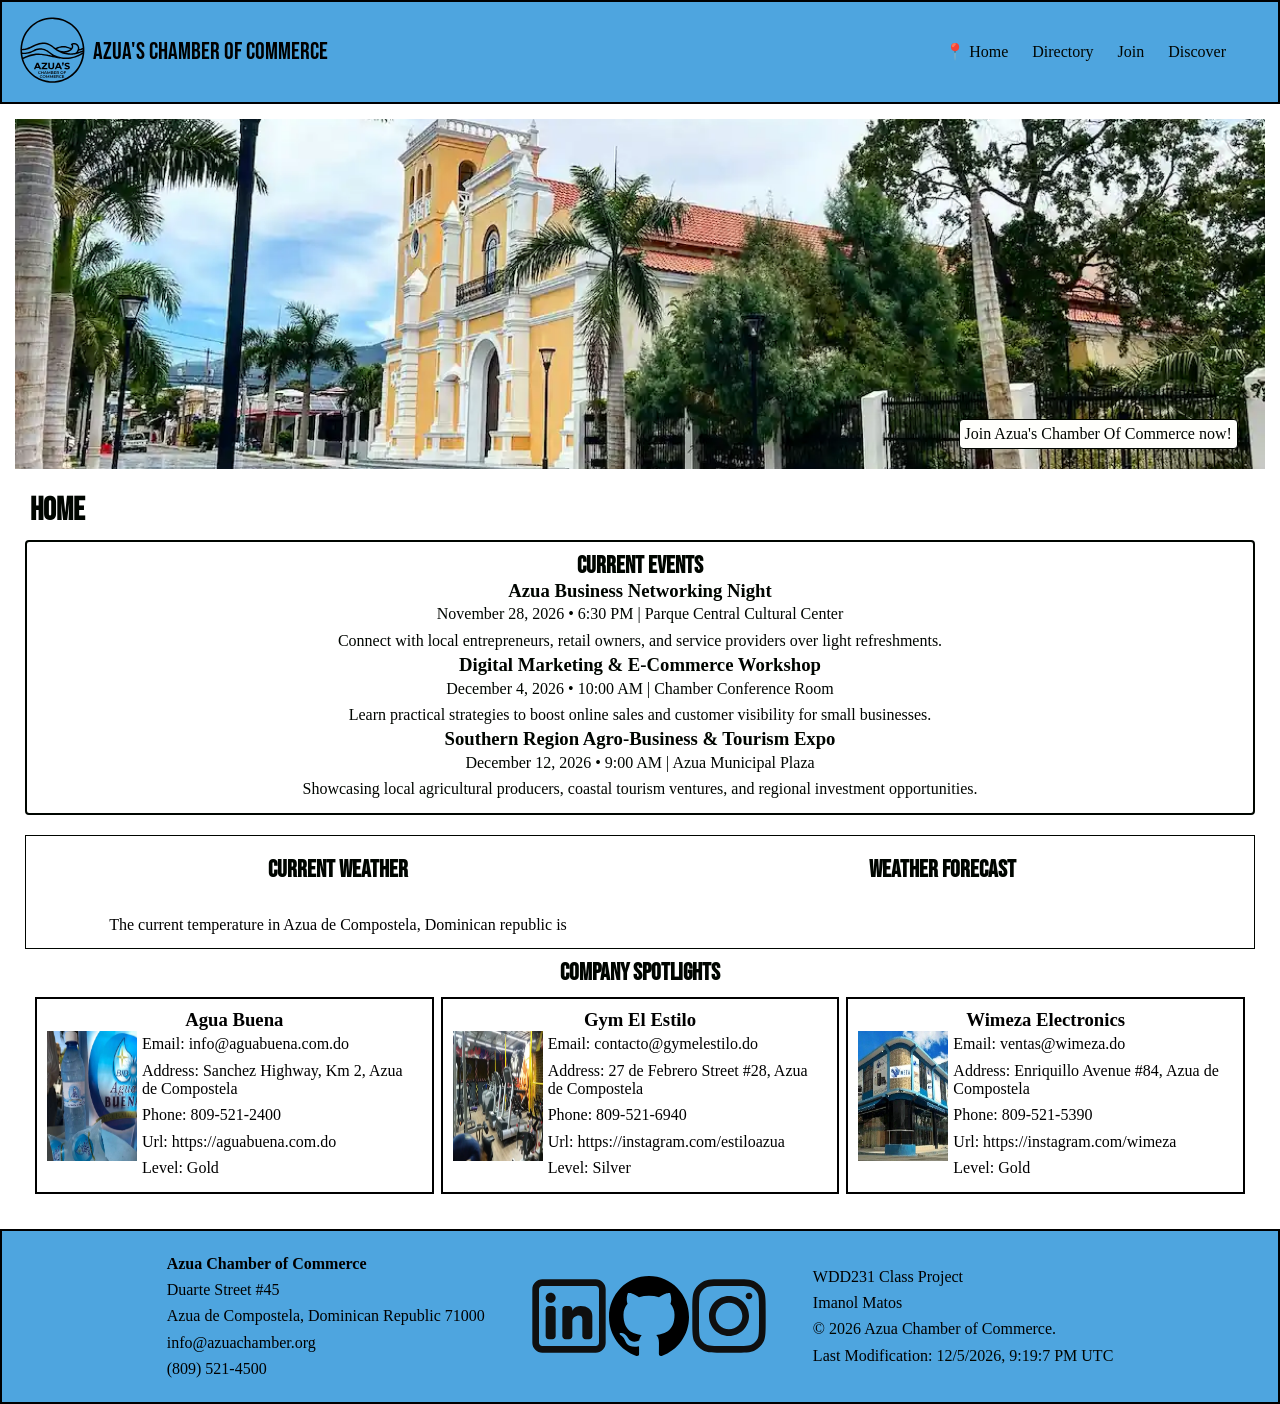
==== chamber/index.html @ 62f4fd49 "draft" ====
<!DOCTYPE html>
<html lang="en">

<head>
    <meta charset="UTF-8">
    <meta name="viewport" content="width=device-width, initial-scale=1.0">
    <title> Azua's Chamber of Commerce</title>
    <meta name="description"
        content="Welcome to the Azua Chamber of Commerce. Connect with local businesses, explore upcoming community events, and grow your network with us.">
    <meta name="author" content="Imanol Arturo Matos Ramirez">
    <link rel="icon" href="images/favicon.ico">
    <link rel="stylesheet" type="text/css" href="styles/normalize.css">
    <link rel="stylesheet" type="text/css" href="styles/chambersmall.css">
    <link rel="stylesheet" type="text/css" href="styles/chamberlarge.css">
    <script src="scripts/homejs.js" defer></script>
    <link rel="preconnect" href="https://fonts.googleapis.com">
    <link rel="preconnect" href="https://fonts.gstatic.com" crossorigin>
    <link
        href="https://fonts.googleapis.com/css2?family=Bebas+Neue&family=Roboto:ital,wght@0,100;0,300;0,400;0,500;0,700;0,900;1,100;1,300;1,400;1,500;1,700;1,900&display=swap"
        rel="stylesheet">
    <meta property="og:title" content="Azua's Chamber of Commerce | Home">
    <meta property="og:description"
        content="Welcome to the Azua Chamber of Commerce. Connect with local businesses, explore upcoming community events, and grow your network with us.">
    <meta property="og:image" content="https://imanolmatos.github.io/wdd231/images/personal.webp">
    <meta property="og:url" content="https://imanolmatos.github.io/wdd231/chamber/index.html">
</head>

<body>
    <header id="headerdivision">
        <div id="logodivision">
            <img src="images/logo.svg" class="logo" alt="Azua Chamber of commerce's logo">
            <span id="name" class="page-title"> Azua's Chamber of Commerce</span>
        </div>
        <button id="menu" aria-label="Open the Navigation Menu"> </button>
        <nav>
            <ul class="navigation">
                <li><a href="index.html" title="Home" class="nav-link active"> Home </a></li>
                <li><a href="directory.html" title="Directory" class="nav-link">Directory</a></li>
                <li><a href="#" class="nav-link" title="Join"> Join</a></li>
                <li><a href="#" class="nav-link" title="Discover"> Discover</a></li>
            </ul>
        </nav>
    </header>
    <main>
        <div id="homeHero">
            <img src="images/azuacentralpark.webp"
                alt="Rain-slicked pedestrian plaza and palm trees in front of the yellow historic church">
            <a href="#" id="homeLink"> Join Azua's Chamber Of Commerce now!</a>
        </div>
        <div id="homeGrid">
            <h1>Home</h1>
            <section id="events">
                <h2 class="home-h2">Current Events</h2>
                <ul id="current-events">
                    <li>
                        <h3>
                            Azua Business Networking Night
                        </h3>
                        <p> November 28, 2026 • 6:30 PM | Parque Central Cultural Center </p>
                        <p> Connect with local entrepreneurs, retail owners, and service providers over light
                            refreshments.</p>
                    </li>
                    <li>
                        <h3>
                            Digital Marketing & E-Commerce Workshop
                        </h3>
                        <p>December 4, 2026 • 10:00 AM | Chamber Conference Room</p>
                        <p>Learn practical strategies to boost online sales and customer visibility for small
                            businesses.</p>
                    </li>
                    <li>
                        <h3>
                            Southern Region Agro-Business & Tourism Expo
                        </h3>
                        <p> December 12, 2026 • 9:00 AM | Azua Municipal Plaza </p>
                        <p> Showcasing local agricultural producers, coastal tourism ventures, and regional investment
                            opportunities.
                        </p>
                    </li>
                </ul>
            </section>
            <section id="weatherSection">
                <div>
                <h2 class="home-h2"> Current Weather</h2> 
                <img class="weather-icon" src="" alt="">
                <p id="description">The current temperature in Azua de Compostela, Dominican republic is <span
                        id="current-temp"></span></p>
                <figure>
                    <figcaption></figcaption>
                </figure>
                </div>
                <div>
                 <h2 class="home-h2"> Weather Forecast </h2>
                <div id="forecast"> 
                </div>
                </div>
            </section>
            <h2>Company Spotlights</h2>
            <section id="directory">
            </section>

        </div>
    </main>
    <footer>
        <div>
            <p><strong>Azua Chamber of Commerce</strong></p>
            <p> Duarte Street #45</p>
            <p>Azua de Compostela, Dominican Republic 71000</p>
            <p> info@azuachamber.org</p>
            <p>(809) 521-4500</p>
        </div>
        <div>
            <nav>
                <ul id="footerlink">
                    <li><a href="https://www.linkedin.com/in/imanol-matos-64964a22b/" title="Linkedin" target="_blank">
                            <img src="images/linkedin.svg" alt="Imanol Matos's linkedin" class="logo"></a></li>
                    <li><a href="https://github.com/imanolmatos" title="Github" target="_blank"><img
                                src="images/github.svg" alt="Imanol Matos's github" class="logo"> </a></li>
                    <li><a href="https://www.instagram.com/churchofjesuschrist/" title="Instagram" target="_blank"> <img
                                src="images/instagram.svg" alt="Church of Jesuscrist's instagram" class="logo"> </a>
                    </li>
                </ul>
            </nav>
        </div>
        <div>
            <p>WDD231 Class Project</p>
            <p>Imanol Matos</p>
            <p>&copy; <span id="currentyear"></span> Azua Chamber of Commerce.</p>
            <p> Last Modification: <span id="last"> </span></p>
        </div>
    </footer>
</body>

</html>
---- chamber/styles/chambersmall.css ----
:root {
    --primary-color: #4EA5DF;
    --secondary-color: #FFFFFC;
    --accent1-color: #376323;
    --accent2-color: #000500;

    --heading-font: 'Bebas Neue', cursive;
    --paragraph-font: 'Roboto', sans-serif;

    --nav-background-color: #2892D7;
    --nav-link-color: #000500;
    --nav-hover-link-color: #376323;
    --nav-hover-background-color: #FFFFFC;
}


* {
    margin: 0;
    padding: 0;
    box-sizing: border-box;
}


body {
    width: 100%;
    height: 100%;
}

h1,
h2 {
    font-family: var(--heading-font);
    color: var(--accent2-color);

}

h3 {
    text-align: center;
}

#logodivision {
    display: flex;
    align-items: center;

}


header {
    padding: 10px;
    background-color: var(--primary-color);
    border: 2px solid rgba(0, 0, 0, 1);
}


main {
    display: grid;
    gap: 10px;
    padding: 15px;
    grid-template-columns: 1fr;
    justify-content: center;
}

main h1 {
    grid-column: 1/2;
    text-align: left;
    margin: 0px;
    padding-left: 5px;
}

#name {
    display: block;
    text-align: left;
    font-family: var(--heading-font);
    font-size: 24px;
    padding: 1px;

}

p {
    padding: 4px;

}

.navigation {
    list-style: none;
    display: flex;
    flex-direction: column;
    align-items: flex-start;
}


.navigation a {
    display: none;
    color: var(--nav-link-color);
    padding: 0.75rem;
    text-decoration: none;
    text-align: center;
}

.navigation a:hover {
    font-weight: 700;
    text-decoration: underline;
    text-decoration-color: var(--accent1-color);
}



/* Directory Information */

#directory {
    display: grid;
    grid-template-columns: repeat(auto-fit, minmax(320px, 1fr));
    gap: 7px;
    justify-content: center;
    text-align: left;
}


#directory section img {
    width: 90px;
    height: 130px;
}

#directory section h3 {
    grid-column: 1/3;
    text-align: center;
    justify-content: center;
}


#directory section {
    display: grid;
    grid-template-columns: auto 1fr;
    gap: 1px;
    border: 2px solid rgba(0, 0, 0, 1);
    padding: 5px;
}

section.card p {
    justify-content: center;
    align-content: center;
}



/* Footer Information */
footer {
    align-content: center;
    padding: 25px;
    background-color: var(--primary-color);
    border: 2px solid rgba(0, 0, 0, 1);
    justify-content: center;
    align-items: center;
    text-align: left;
    gap: 30px;
    display: grid;
    grid-template-columns: 1fr;
}



footer span {
    color: var(--accent2-color);
}


#footerlink {

    list-style: none;
    display: flex;
    flex-direction: row;
    justify-content: center;

}

.logo {

    width: 80px;
    display: flex;
    flex-direction: row;

}


/* Filter information */
#filter {
    display: flex;
    flex-direction: row;
    justify-content: center;
}

.filterbutton {
    border-radius: 4px;
    padding: 10px;
    padding-left: 40px;
    padding-right: 40px;
    margin: 2px;
    text-align: center;
    justify-content: center;
}

.buttonActivated {
    background-color: var(--primary-color);
}


#directory.filterList {
    gap: 0;
    display: flex;
    flex-direction: column;
}

#directory.filterList img {
    display: none;
}


#directory.filterList section {
    display: grid;
    grid-template-columns: minmax(0, 1fr) minmax(0, 4fr);
    border: none;
    padding: 10px;
    align-items: center;
}

#directory.filterList p {
    overflow-wrap: anywhere;
}

#directory.filterList section:nth-child(odd) {
    background-color: rgba(78, 165, 223, 0.15);
}


#directory.filterList section div {
    display: grid;
    grid-template-columns: 1fr 1fr 1fr 1fr 1fr;
}


#directory.filterList h3 {
    text-align: left;
    grid-column: auto;
}

/* Menu and Header Information */

#menu {
    font-size: 1.5rem;
    border: 0;
    background: none;
    color: var(--accent2-color);
    position: absolute;
    top: 1rem;
    right: 1rem;
}

#menu::before {
    content: "☰";
}

#menu.open::before {
    content: "X";
}

#page-title {
    font-family: var(--paragraph-font);
    font-size: 30px;

}


.open a {
    display: block;
}

#page-title.open {
    display: none;
}

.active::before {
    content: "📍";
}

/* Home info */

#homeHero img {
    width: 100%;
    height: auto;
    max-height: 350px;
    object-fit: cover;
    object-position: center center;
}

#homeHero {
    position: relative;
    
}

#homeLink {
    position: absolute;
    bottom: 1.5rem;
    right: 1.7rem;
    white-space: nowrap;
    background-color: var(--secondary-color);
    padding: 5px;
    border-color: #000500;
    border: 1px solid var(--accent2-color);
    border-radius: 4px;
    text-decoration: none;
    color: var(--accent2-color);
}




.home-h2 {
    text-align: center;
}

#homeGrid {
    text-align: center;
    padding: 10px;
}

#homeGrid section { 
    padding: 10px;
}
#current-events  {
    list-style: none;
}

#events {
    margin-top: 10px;
     border-color: #000500;
    border: 2px solid var(--accent2-color);
    border-radius: 4px;
    text-decoration: none;
    color: var(--accent2-color);

}



#weatherSection h2  {
    padding: 0px;
    margin: 10px;
}
---- chamber/styles/chamberlarge.css ----
@media screen and (min-width:800px) {


    main h1 {
        grid-column: 1/3;
        text-align: left;
    }

    #headerdivision {
        display: flex;
        align-items: center;
        justify-content: space-between;
        padding-right: 40px;


    }

    .navigation {
        display: flex;
        flex-direction: row;


    }


    #menu {
        display: none;
    }


    #directory.filterList section div {
        display: grid;
        grid-template-columns: repeat(5, minmax(0, 1fr));
    }



    .navigation a {
        display: block;
        flex: 1 1 100%;
    }

    footer {
        align-content: center;
        padding: 20px;
        background-color: var(--primary-color);
        border: 2px solid rgba(0, 0, 0, 1);
        display: flex;
        justify-content: center;
        align-items: center;
        text-align: left;
        padding: 20px;
        gap: 40px;
    }

    #weatherSection  {
    display: grid;
    grid-template-columns: 1fr 1fr;
    padding: 0px;
    margin-top: 20px;
    margin-bottom: 10px;
    border: 0.5px solid var(--accent2-color);
}
}
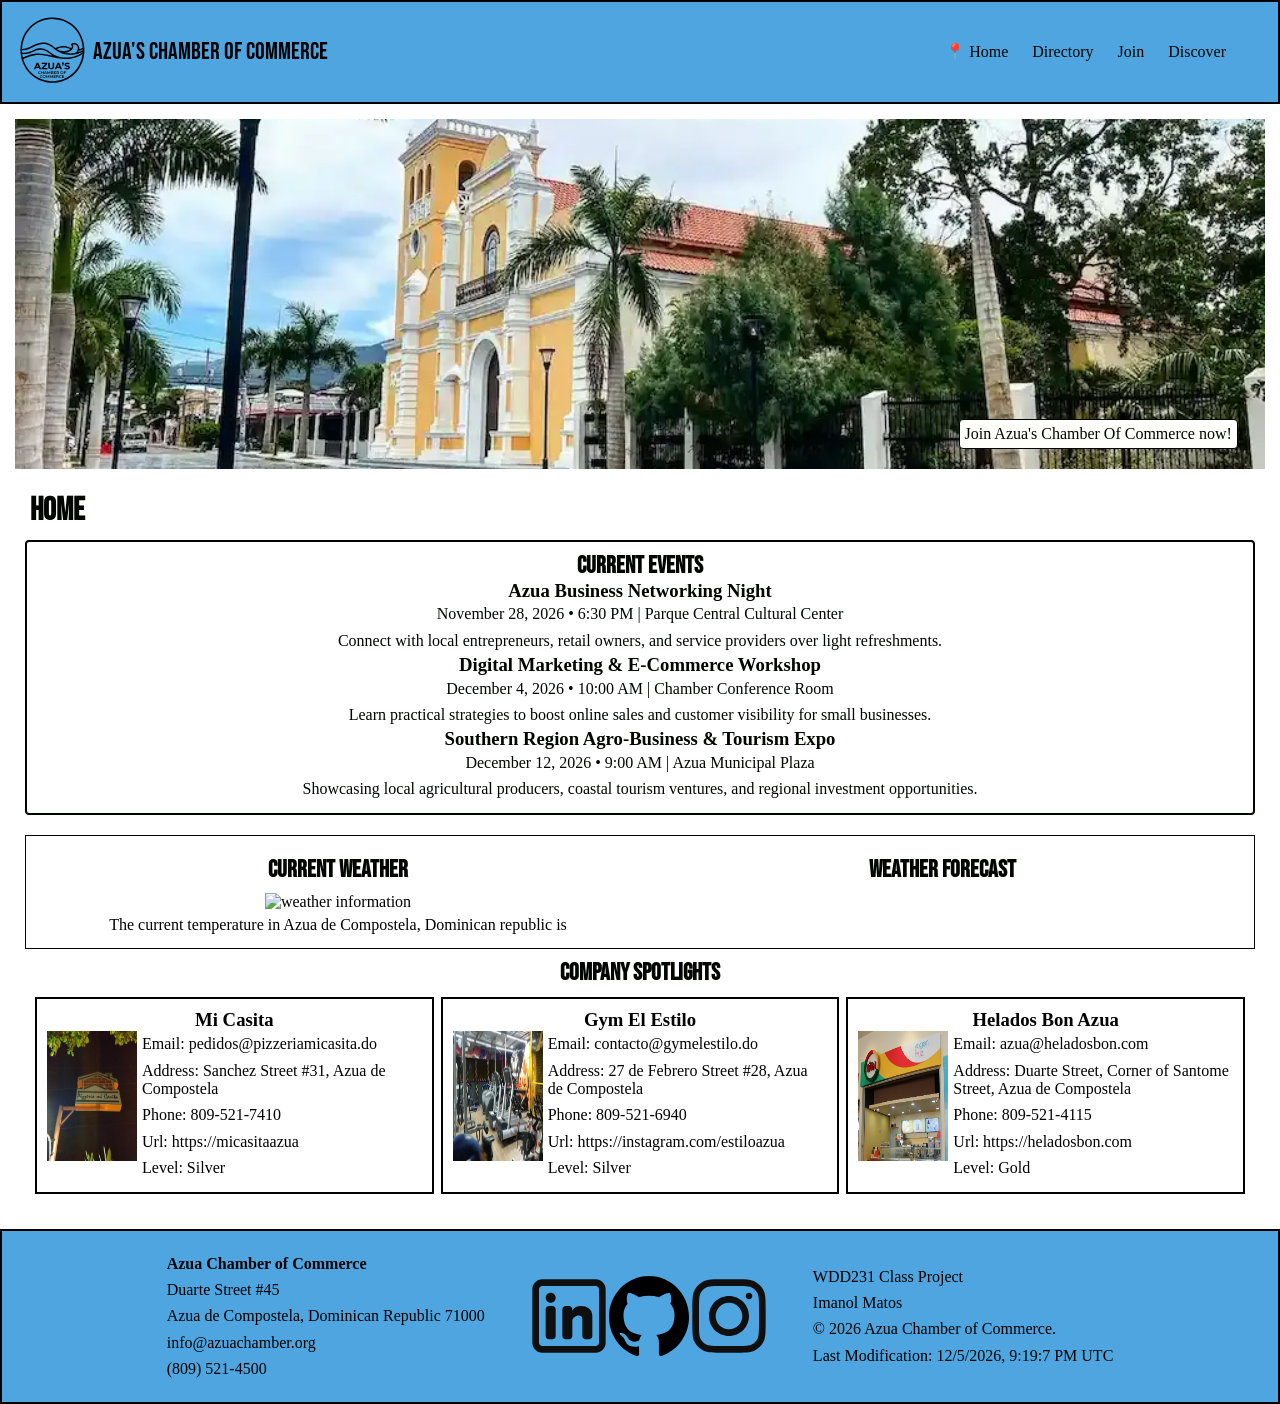
==== commit d527e837: "submision week3" ====
--- a/chamber/index.html
+++ b/chamber/index.html
@@ -82,7 +82,7 @@
             <section id="weatherSection">
                 <div>
                 <h2 class="home-h2"> Current Weather</h2> 
-                <img class="weather-icon" src="" alt="">
+                <img class="weather-icon" src="https://openweathermap.org/img/wn/01d.png" alt="weather information">
                 <p id="description">The current temperature in Azua de Compostela, Dominican republic is <span
                         id="current-temp"></span></p>
                 <figure>
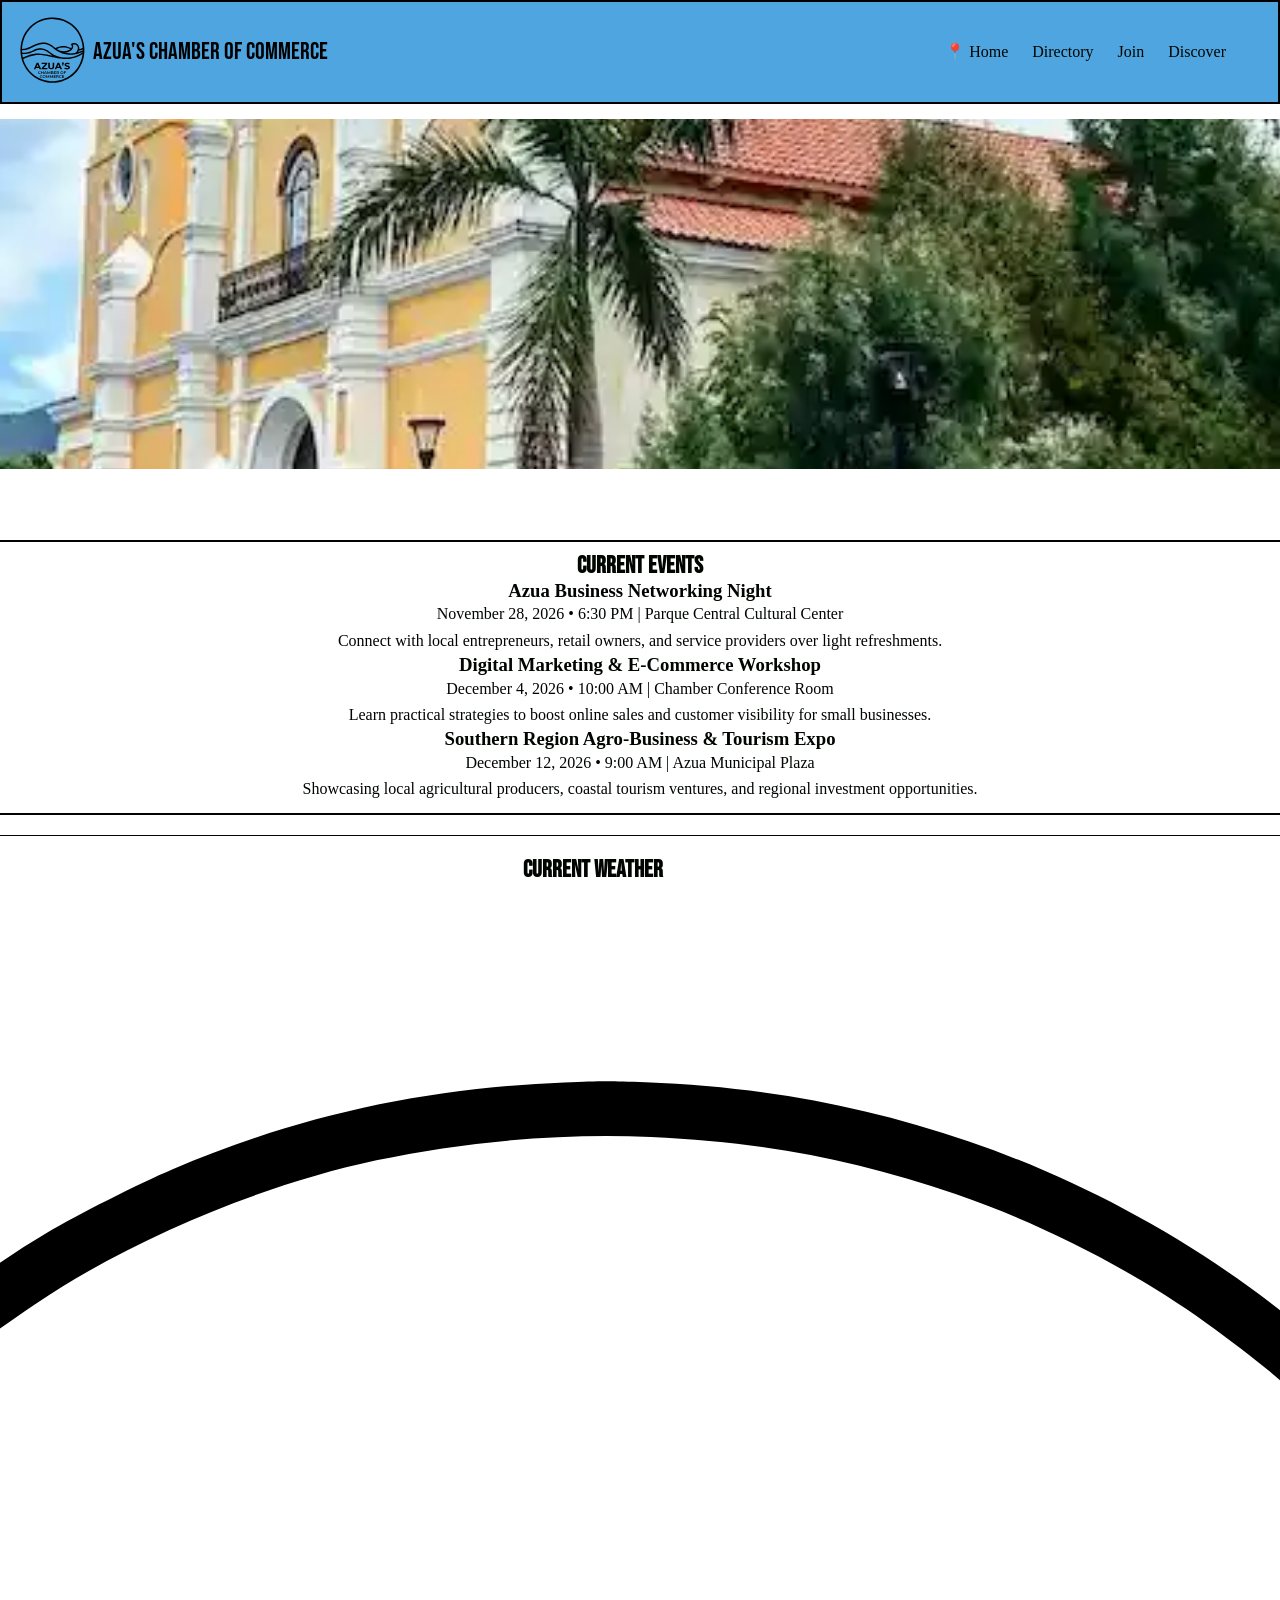
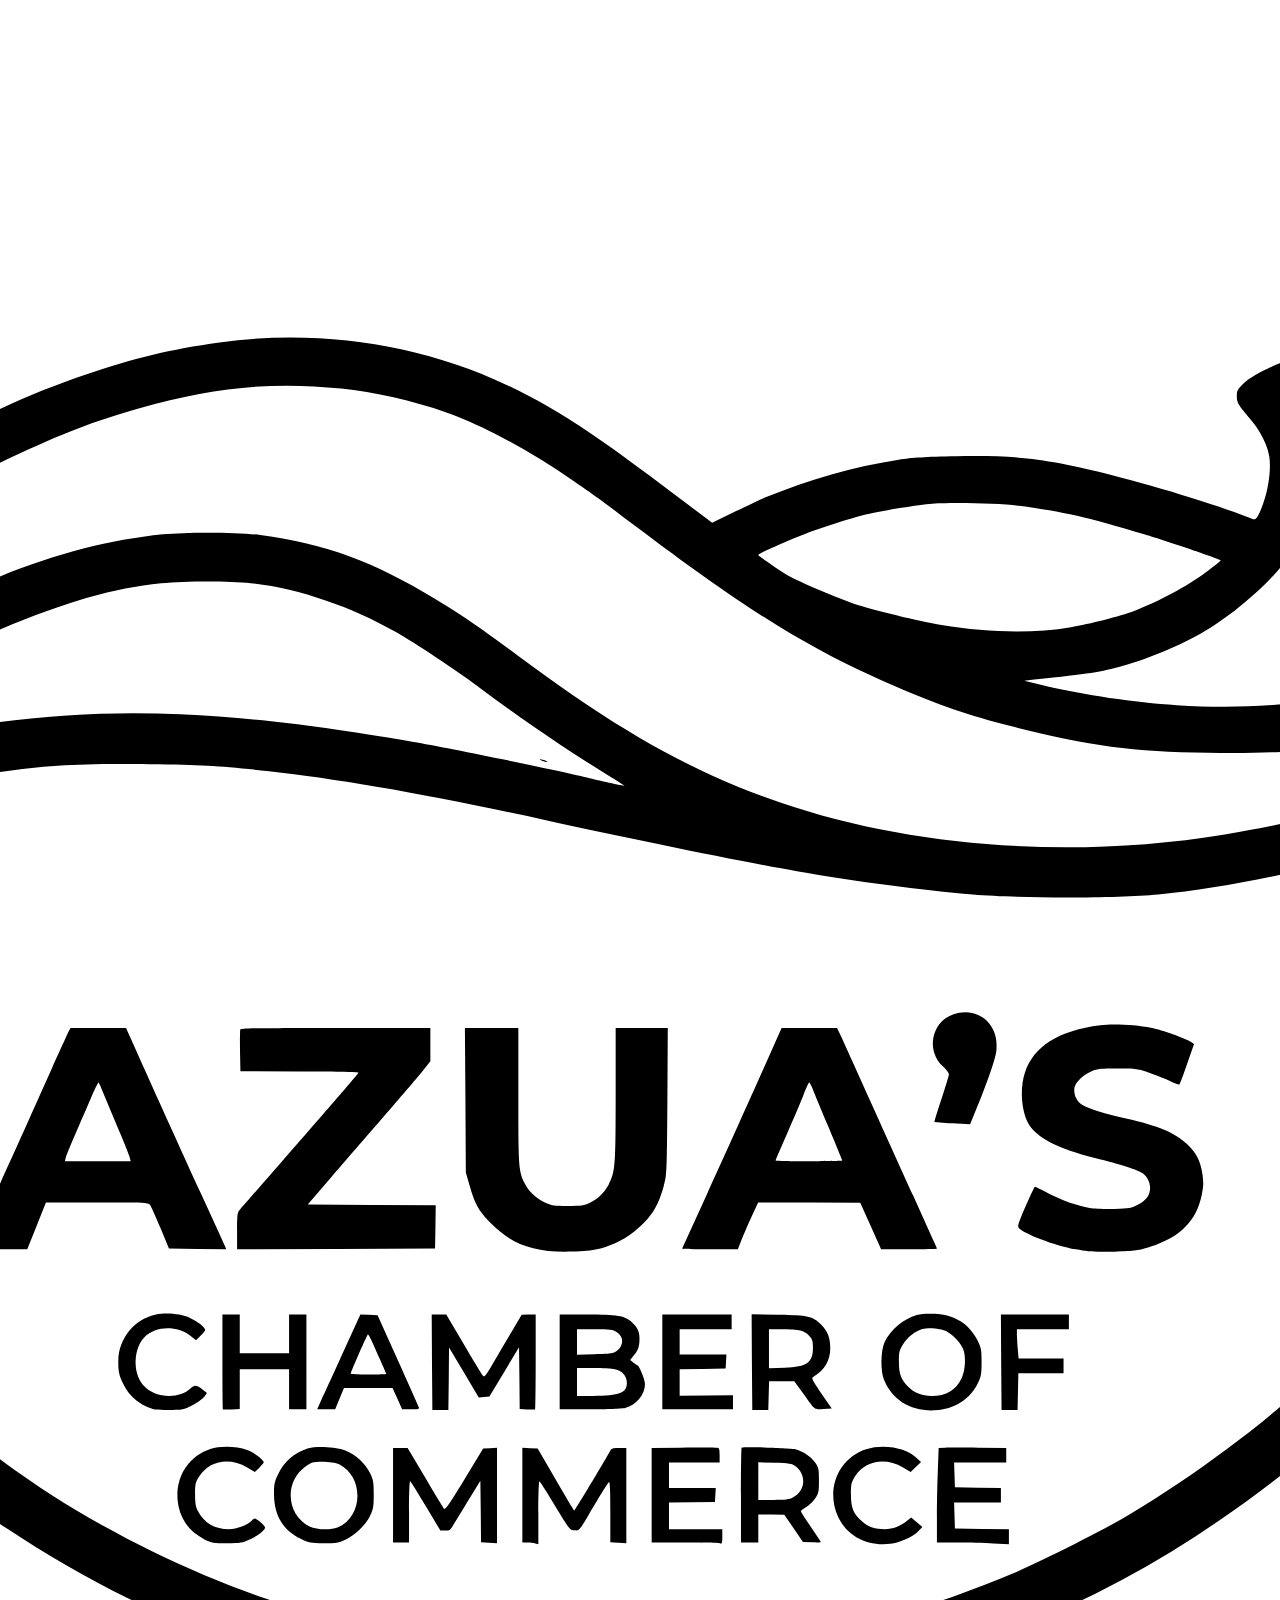
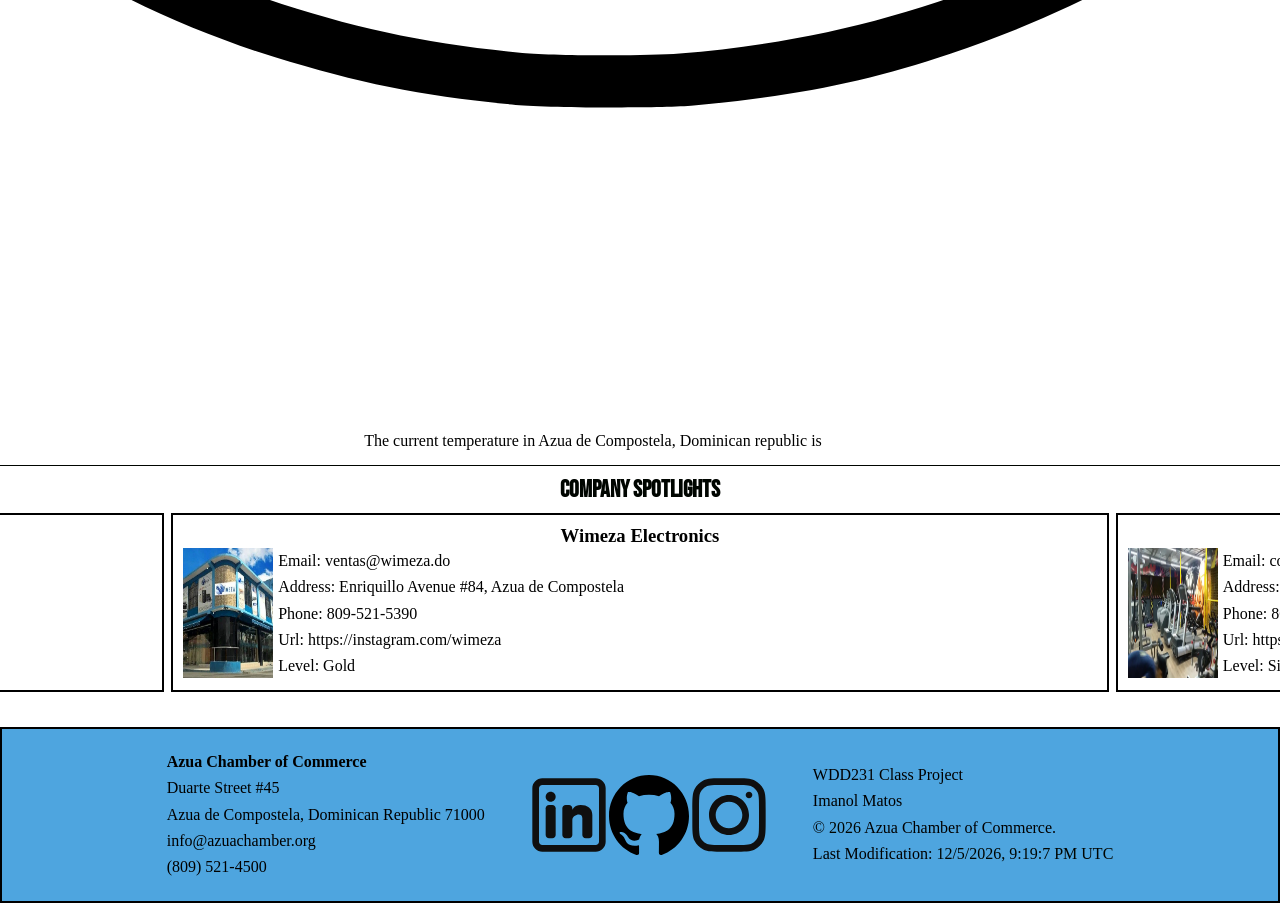
==== commit 64543556: "logo will show" ====
--- a/chamber/index.html
+++ b/chamber/index.html
@@ -82,7 +82,7 @@
             <section id="weatherSection">
                 <div>
                 <h2 class="home-h2"> Current Weather</h2> 
-                <img class="weather-icon" src="https://openweathermap.org/img/wn/01d.png" alt="weather information">
+                <img class="weather-icon" src="images/logo.svg"  alt="logo, weather information will show">
                 <p id="description">The current temperature in Azua de Compostela, Dominican republic is <span
                         id="current-temp"></span></p>
                 <figure>
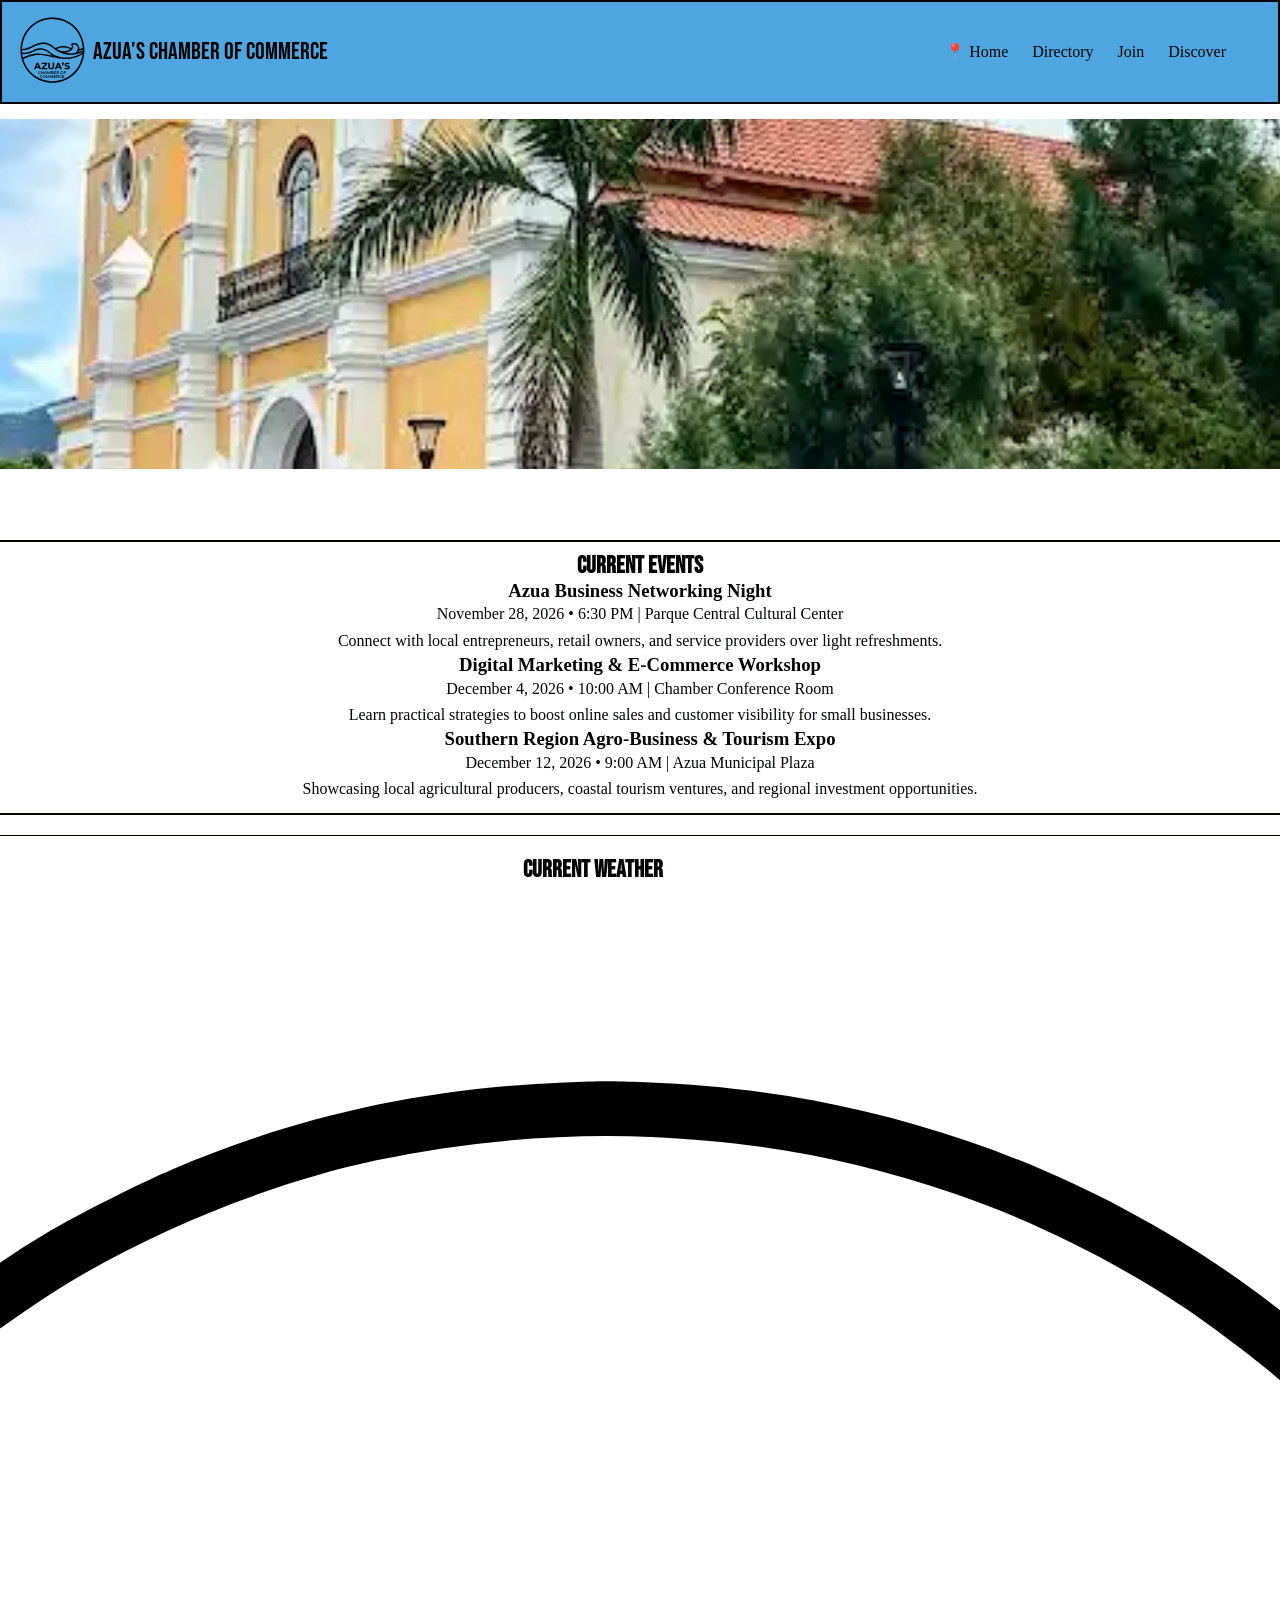
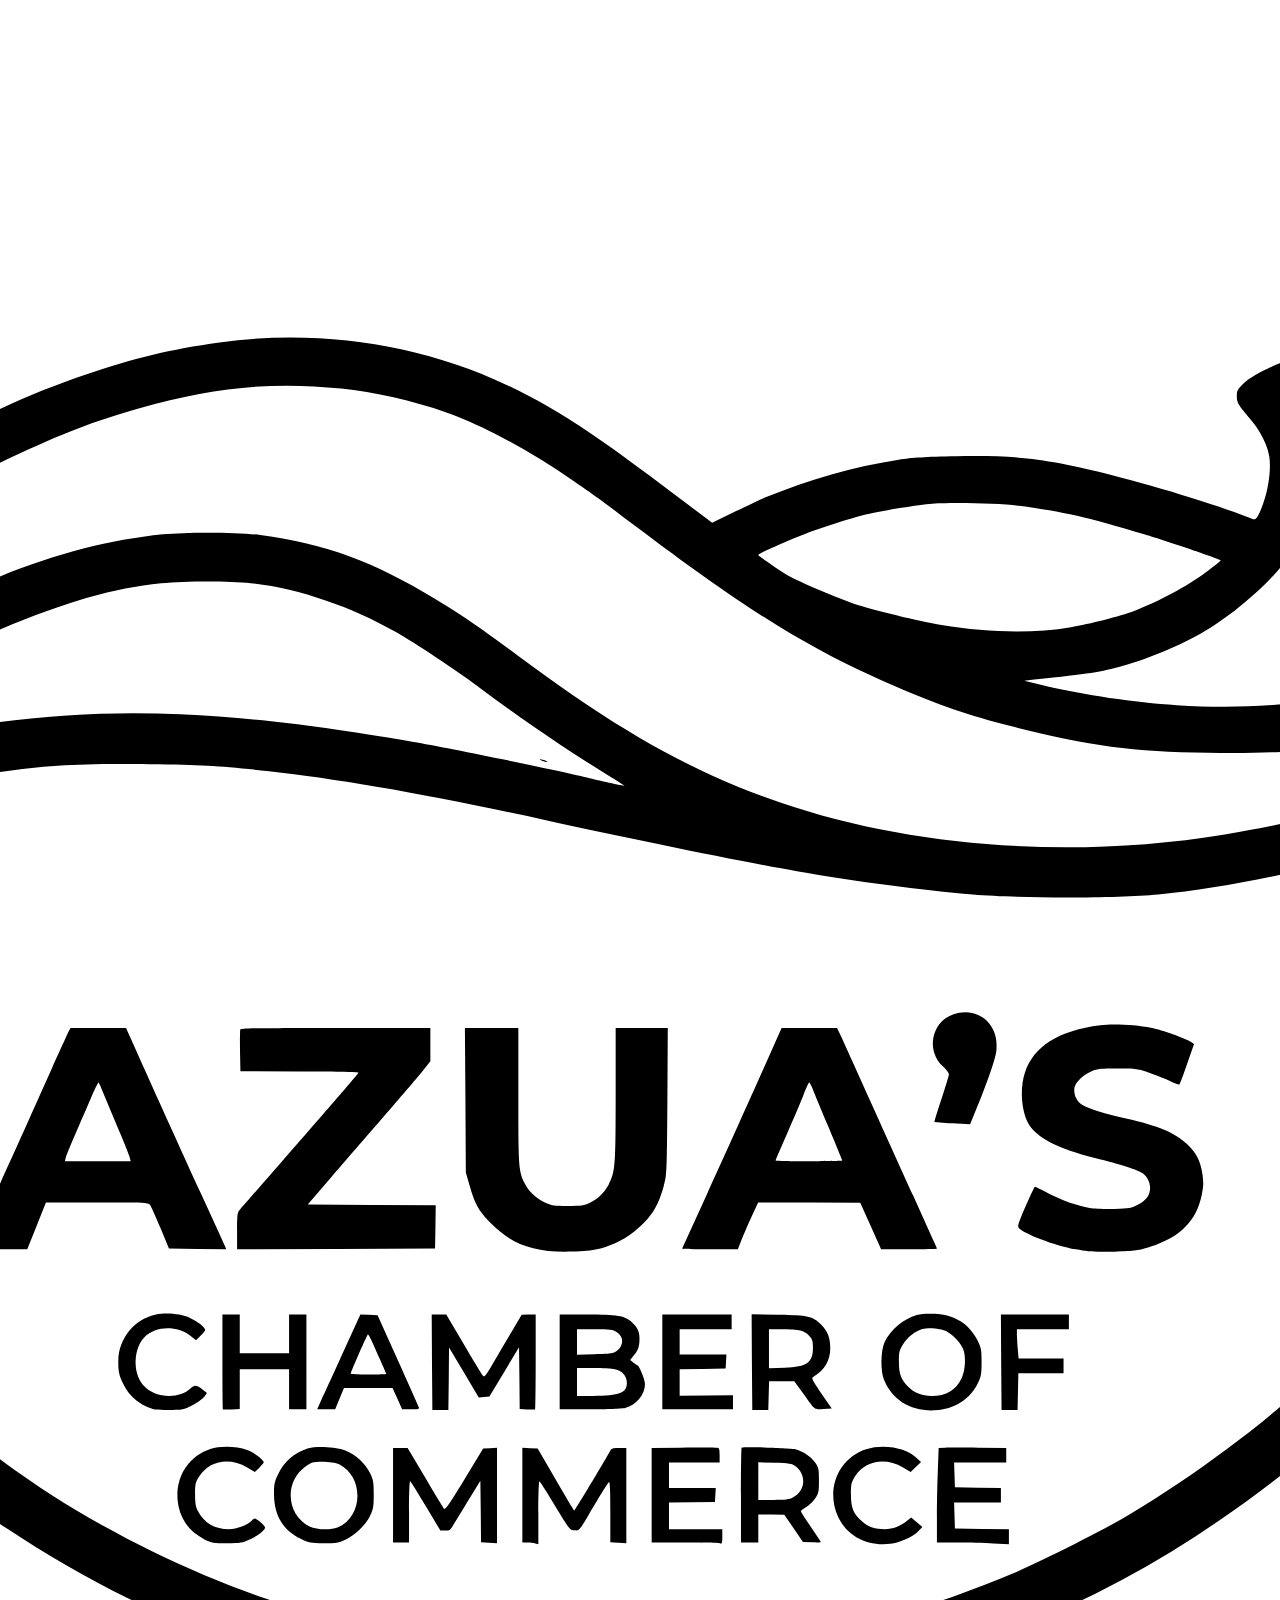
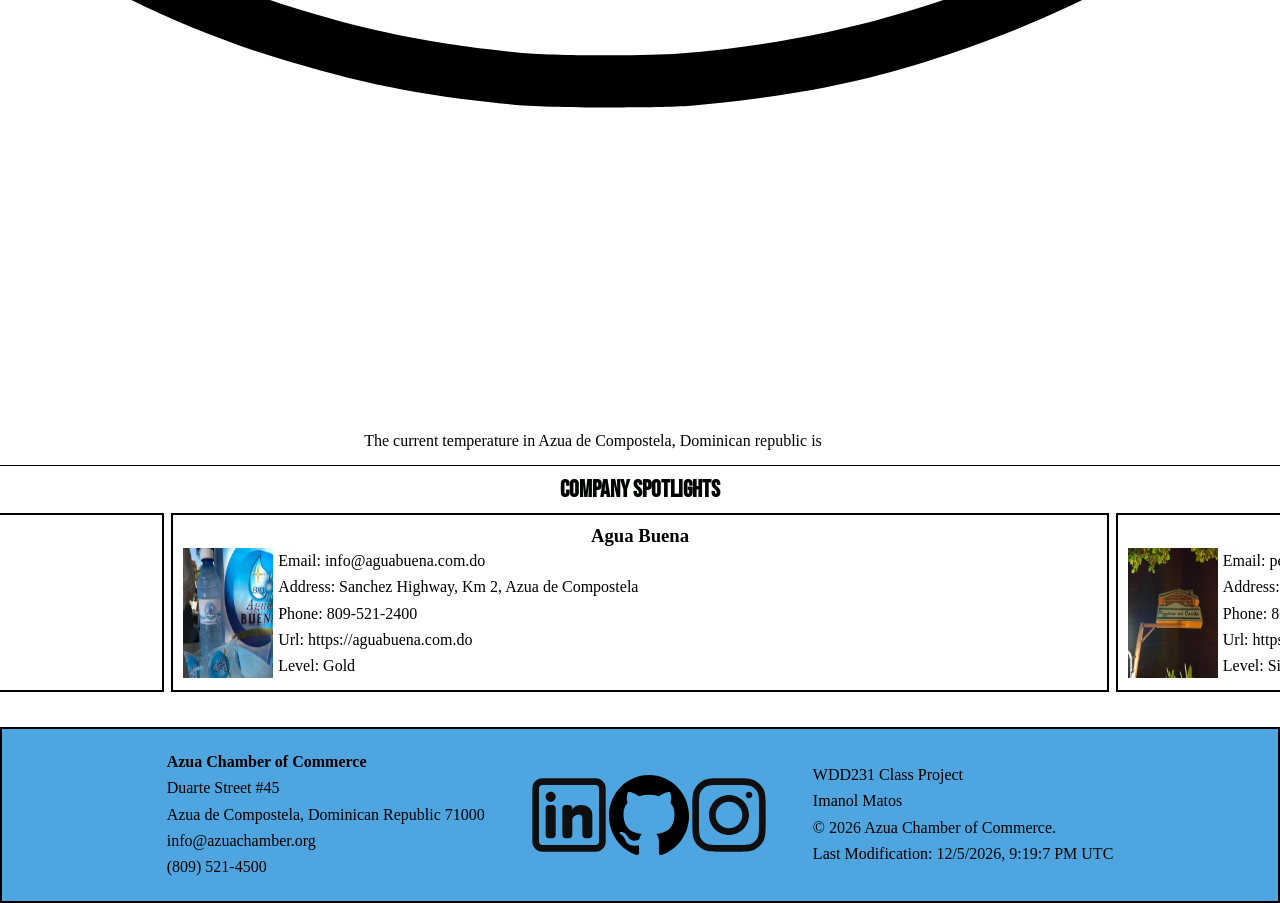
==== commit 13c686b9: "or url" ====
--- a/chamber/index.html
+++ b/chamber/index.html
@@ -21,7 +21,7 @@
     <meta property="og:title" content="Azua's Chamber of Commerce | Home">
     <meta property="og:description"
         content="Welcome to the Azua Chamber of Commerce. Connect with local businesses, explore upcoming community events, and grow your network with us.">
-    <meta property="og:image" content="https://imanolmatos.github.io/wdd231/images/personal.webp">
+    <meta property="og:image" content="https://imanolmatos.github.io/wdd231/chamber/images/azuacentralpark.webp">
     <meta property="og:url" content="https://imanolmatos.github.io/wdd231/chamber/index.html">
 </head>
 
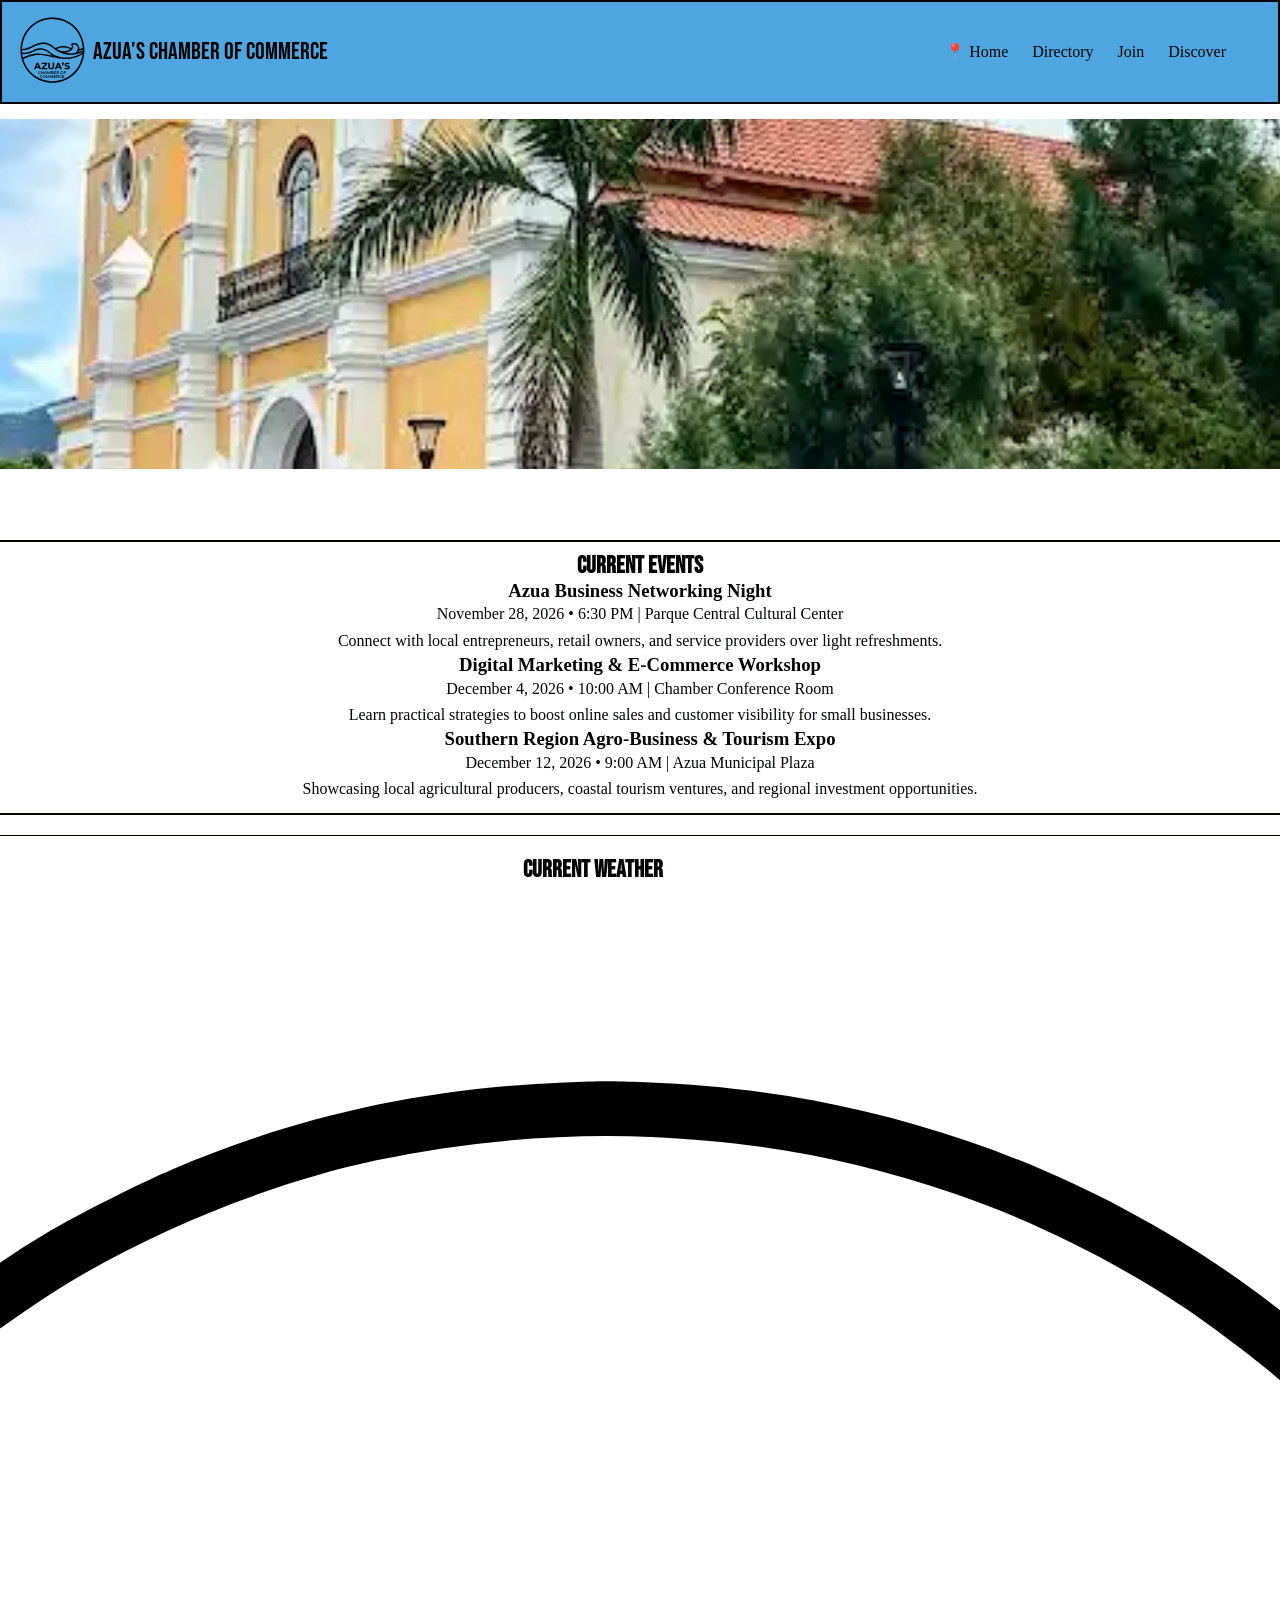
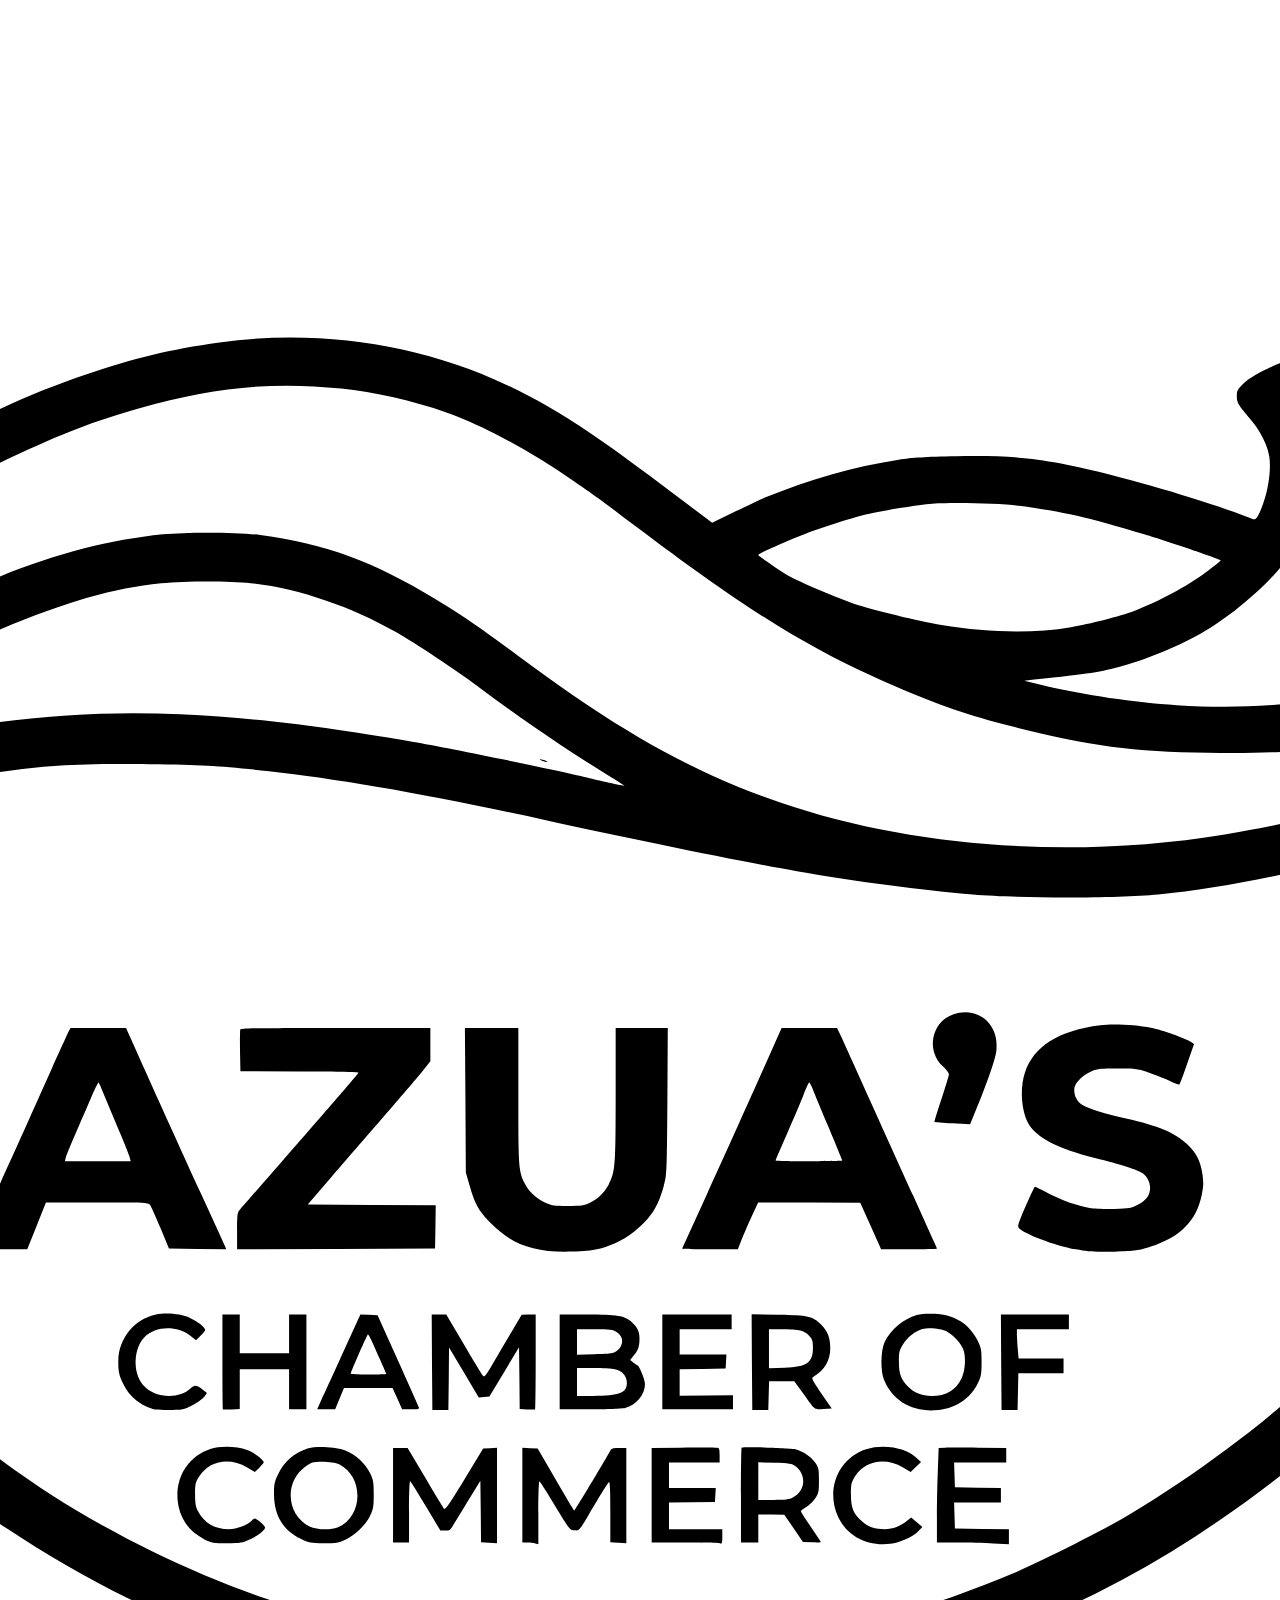
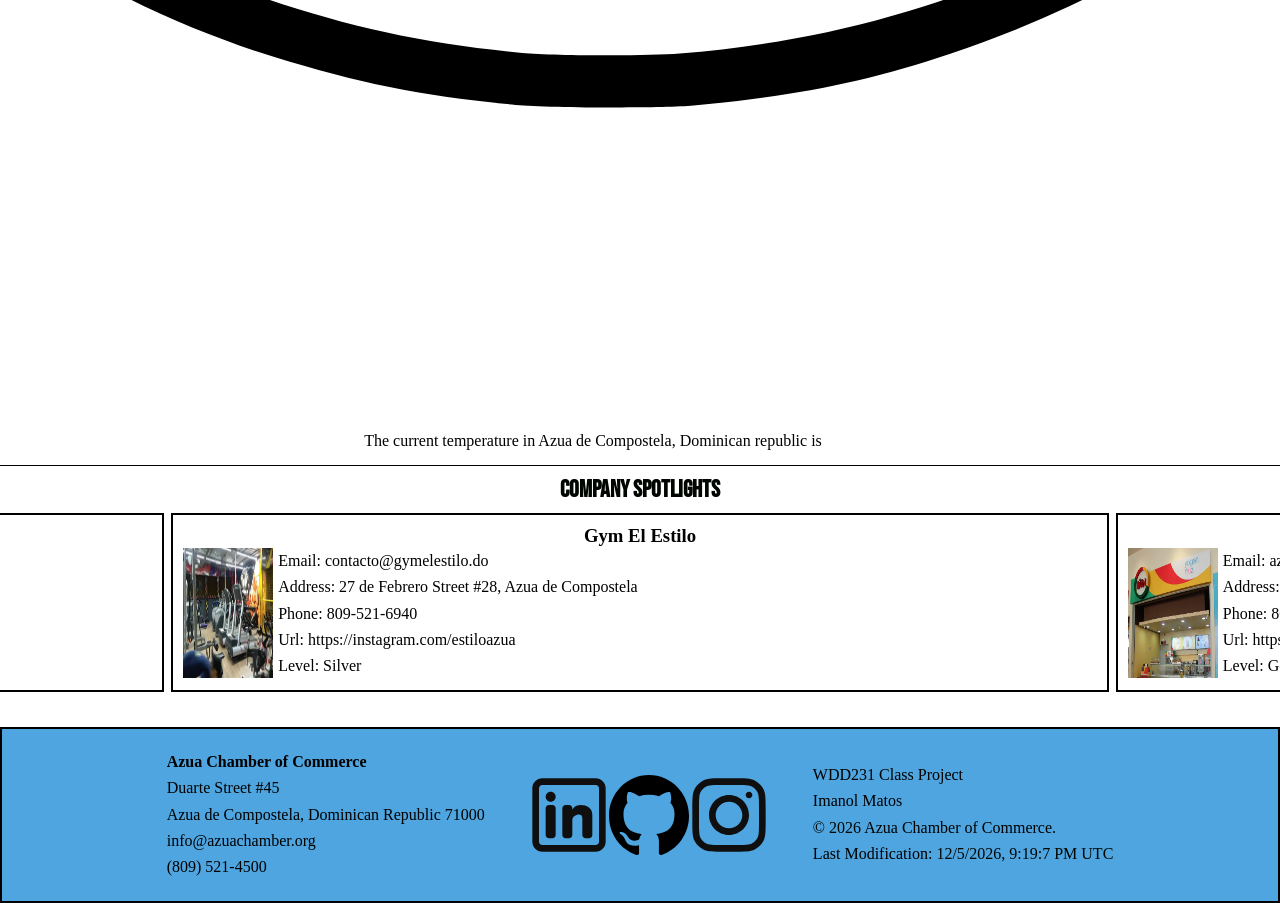
==== commit 978f22a3: "changes" ====
--- a/chamber/index.html
+++ b/chamber/index.html
@@ -36,7 +36,7 @@
             <ul class="navigation">
                 <li><a href="index.html" title="Home" class="nav-link active"> Home </a></li>
                 <li><a href="directory.html" title="Directory" class="nav-link">Directory</a></li>
-                <li><a href="#" class="nav-link" title="Join"> Join</a></li>
+                <li><a href="join.html" class="nav-link" title="Join"> Join</a></li>
                 <li><a href="#" class="nav-link" title="Discover"> Discover</a></li>
             </ul>
         </nav>
--- a/chamber/styles/chambersmall.css
+++ b/chamber/styles/chambersmall.css
@@ -347,4 +347,80 @@
 }
 
 
-
+/* join */
+
+
+form {
+    margin: 1rem 2%;}
+    
+#join-container {
+    display: grid;
+    grid-template-columns: 1fr 1fr;
+}
+
+label {
+    display: block;
+    font-size: 1rem;
+    padding-top: 0.3rem;
+    margin-top: 0.3rem;
+
+}
+
+  
+
+  
+
+input[type="text"],
+input[type="tel"],
+input[type="email"],
+input[type="url"],
+input[type="date"],
+select,
+input[type="number"]
+input[type=textform] {
+    background-color: #eee;
+    display: block;
+    border: solid 1px #999;
+    border-radius: 6px;
+    padding: .75rem;
+    color: #555;
+    width: 100%;
+    max-width: 400px;
+    appearance: none;
+    margin-top: 0.3rem;
+}
+
+
+
+ input[type="submit"] {
+    border: none;
+    background-image: linear-gradient(#4EA5DF, #4EA5DF);
+    color: #fff;
+    border-radius: 6px;
+    padding: .8rem;
+    width: 96%;
+    max-width: 416px;
+    margin: 1rem 2% 2rem 2%;
+    
+
+}
+
+ input:required {
+    border-right: solid 8px red;
+
+}
+
+input:required:valid {
+    border-bottom: solid 8px green;
+
+}
+
+select:required {
+    border-right: solid 8px red;
+
+}
+
+ select:required:valid {
+    border-bottom: solid 8px green;
+
+}
